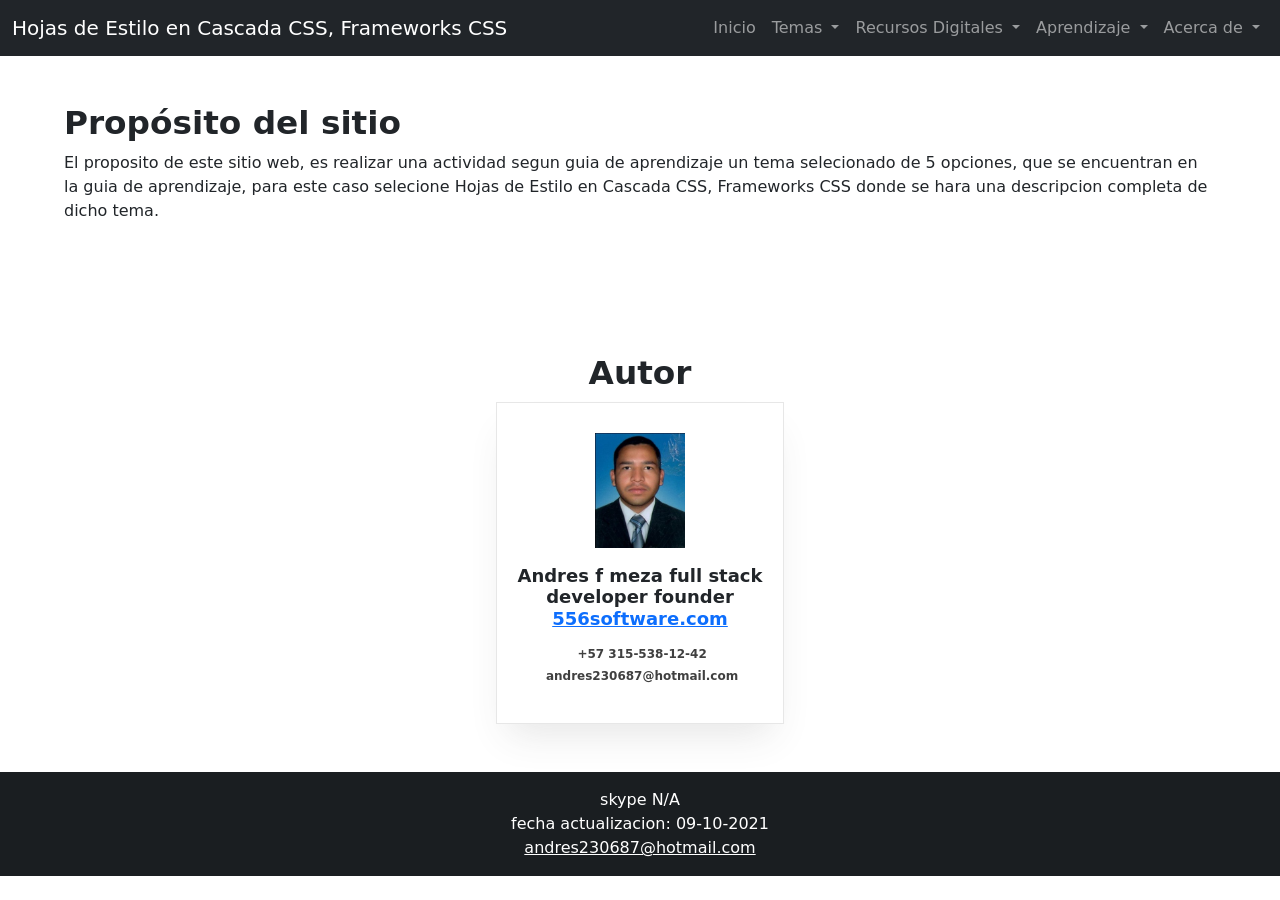
==== fase3/index.html @ 1dd3a530 "actividad 3 ok" ====
<!DOCTYPE html>
<html lang="es">
<head>
    <meta charset="UTF-8">
    <meta http-equiv="X-UA-Compatible" content="IE=edge">
    <meta name="viewport" content="width=device-width, initial-scale=1.0">
    <!-- CSS only -->
    <link rel="stylesheet" href="https://cdn.jsdelivr.net/npm/bootstrap@5.1.0/dist/css/bootstrap.min.css" >
    <link rel="stylesheet" href="../assets/css/style.css">
    <link rel="stylesheet" href="../assets/css/reescribir.css">
    <link rel="stylesheet" href="../assets/css/fase3.css">
    <title>Fase 2 Andres f meza</title>
</head>
<body>
  <header> 
  <nav class="navbar navbar-expand-lg navbar-dark bg-dark">
    <div class="container-fluid">
      <button class="navbar-toggler" type="button" data-bs-toggle="collapse" data-bs-target="#navbarTogglerDemo03" aria-controls="navbarTogglerDemo03" aria-expanded="false" aria-label="Toggle navigation">
        <span class="navbar-toggler-icon"></span>
      </button>
      <a class="navbar-brand" href="#">Hojas de Estilo en Cascada CSS, Frameworks CSS</a>
      <div class="collapse navbar-collapse" id="navbarTogglerDemo03">
        <ul class="navbar-nav ms-auto mb-2 mb-lg-0 ">
          <li class="nav-item">
            <a class="nav-link" href="#">Inicio</a>
          </li>
          <li class="nav-item dropdown">
            <a class="nav-link dropdown-toggle" href="#" id="navbarDropdownMenuLink" role="button" data-bs-toggle="dropdown" aria-expanded="false">
              Temas
            </a>
            <ul class="dropdown-menu" aria-labelledby="navbarDropdownMenuLink">
              <li><a class="dropdown-item" href="hojasestilos.html">Hojas de Estilo en Cascada CSS</a></li>
              <li><a class="dropdown-item" href="frameworks.html">Frameworks CSS</a></li>
            </ul>
          </li>
          
          <li class="nav-item dropdown">
            <a class="nav-link dropdown-toggle" href="#" id="navbarDropdownMenuLink" role="button" data-bs-toggle="dropdown" aria-expanded="false">
              Recursos Digitales
            </a>
            <ul class="dropdown-menu" aria-labelledby="navbarDropdownMenuLink">
                <li><a class="dropdown-item" href="recursosdigital1.html">Recurso 1</a></li>
                <li><a class="dropdown-item" href="recursodigital2.html">Recurso 2</a></li>
            </ul>
          </li>
          
          <li class="nav-item dropdown">
            <a class="nav-link dropdown-toggle" href="#" id="navbarDropdownMenuLink" role="button" data-bs-toggle="dropdown" aria-expanded="false">
              Aprendizaje
            </a>
            <ul class="dropdown-menu" aria-labelledby="navbarDropdownMenuLink">
              <li><a class="dropdown-item" href="#aprendizaje-1">Actividad  1</a></li>
              <li><a class="dropdown-item" href="#aprendizaje-2">Actividad  2</a></li>
            </ul>
          </li>

          <li class="nav-item dropdown">
            <a class="nav-link dropdown-toggle" href="#" id="navbarDropdownMenuLink" role="button" data-bs-toggle="dropdown" aria-expanded="false">
              Acerca de
            </a>
            <ul class="dropdown-menu" aria-labelledby="navbarDropdownMenuLink">
              <li><a class="dropdown-item" href="#autor">Autor</a></li>
            </ul>
          </li>

        </ul>
      </div>
    </div>
  </nav>
  </header>
  

  <main class="container-fase-3 mt-5">
     <section>
        <h2 class="h2">Propósito del sitio</h2>
        <p>El proposito de este sitio web, es realizar una actividad segun guia de aprendizaje
          un tema selecionado de 5 opciones, que se encuentran en la guia de aprendizaje, para este caso selecione 
          Hojas de Estilo en Cascada CSS, Frameworks CSS donde se hara una descripcion completa de dicho tema.         
        </p>
     </section>

    <article class="container-fase-3-autor" id="autor">
        <!-- Author-->
        <h2 class="text-center">Autor</h2>
        <div class="col-lg-3 col-sm-6 m-0-auto">
          <div class="team-card-style-3 mx-auto">
              <div class="team-thumb">
                 <img src="../assets/img/avatar7.jpg" alt="Andres f meza">
              </div>
              <h4 class="team-name">Andres f meza full stack developer founder
                 <a href="https://556software.com/">556software.com</a>
              </h4>
                <a class="team-contact-link" href="tel:+3155381242">
                  <i class="fe-icon-phone"></i>&nbsp;+57 315-538-12-42</a>
                <a class="team-contact-link" href="mailto:andres230687@hotmail.com">
                  <i class="fe-icon-mail"></i>&nbsp;andres230687@hotmail.com
                </a>
              
          </div>
      </div>
    </article>
    <br><br>
  </main>

  <!-- Footer -->
<footer class="bg-dark text-center text-white" >
  <!-- Copyright -->
  <div class="text-center p-3" style="background-color: rgba(0, 0, 0, 0.2);">
      skype N/A <br>
      fecha actualizacion: 09-10-2021 <br>
    <a class="text-white" href="mailto:andres230687@hotmail.com">andres230687@hotmail.com</a>
  </div>
  <!-- Copyright -->
</footer>
<!-- Footer -->
    
 <!-- JavaScript Bundle with Popper -->
<script src="https://cdn.jsdelivr.net/npm/bootstrap@5.1.0/dist/js/bootstrap.bundle.min.js"></script> 
</body>
</html>
---- assets/css/style.css ----
.code{
    background: black;
    color: white;
    padding: 7px;
}

.m-0-auto{
    margin: 0 auto;
}

div.noticia {
    width: 90%;
    margin: 20px auto;
    background-color: black;
    color: #fff;
    padding: 15px;
  }
  
  div.noticia img.izquierda {
    float: left;
    margin-right: 15px;
  }
  
  div.noticia img.derecha {
    float: right;
    margin-left: 15px;
  }
  
  div.reset {
    clear: both;
  }



  .team-card-style-1, .team-card-style-3, .team-card-style-5 {
    position: relative;
    max-width: 360px;
    text-align: center;
    background:#fff;
   box-shadow: 0 22px 36px -12px rgba(64, 64, 64, .13);
  }
  .team-contact-link {
    display: block;
    margin-top: 4px;
    transition: all 0.25s;
    font-size: 12px;
    font-weight: 700;
    text-decoration: none;
  }
  .team-contact-link > i {
    display: inline-block;
    font-size: 1.1em;
    vertical-align: middle;
  }
  .team-card-style-1 .team-position, .team-card-style-3 .team-position, .team-card-style-4 .team-position {
    display: block;
    margin-bottom: 8px;
    color: #8c8c8c;
    font-size: 12px;
    font-weight: 700;
    opacity: 0.6;
  }
  .team-card-style-3 .team-name, .team-card-style-4 .team-name, .team-card-style-5 .team-name {
    margin-bottom: 16px;
    font-size: 18px;
    font-weight: 600;
  }
  .team-thumb > img {
    display: block;
    width: 100%;
  }
  .team-card-style-1 {
    padding-bottom: 36px;
  }
  .team-card-style-1 > * {
    position: relative;
    z-index: 5;
  }
  .team-card-style-1::before {
    position: absolute;
    top: 0;
    left: 0;
    width: 100%;
    height: 0;
    transition: all 0.3s 0.12s;
    content: '';
    opacity: 0;
  }
  .team-card-style-1 .team-card-inner {
    margin-bottom: 16px;
    padding-top: 48px;
    padding-right: 16px;
    padding-bottom: 20px;
    padding-left: 16px;
    background-color: #fff;
    box-shadow: 0 22px 36px -12px rgba(64, 64, 64, .13);
  }
  .team-card-style-1 .team-thumb {
    width: 108px;
    height: 108px;
    margin: auto;
    margin-bottom: 16px;
    border-radius: 50%;
    overflow: hidden;
  }
  .team-card-style-1 .team-social-bar {
    margin-top: 16px;
    margin-bottom: 8px;
    transform: scale(0.8);
  }
  .team-card-style-1 .team-contact-link {
    transition-delay: 0.12s;
    color: #8c8c8c;
    opacity: 0.6;
  }
  .team-card-style-1 .team-contact-link:hover {
    color: #8c8c8c;
    opacity: 1;
  }
  .team-card-style-1 .team-card-inner, .team-card-style-1 .team-thumb, .team-card-style-1 .team-social-bar {
    transition: all 0.3s 0.12s;
  }
  .team-card-style-1 .team-position, .team-card-style-1 .team-name {
    transition: color 0.3s 0.12s;
  }
  .team-card-style-1 .team-name {
    margin-bottom: 0;
    font-size: 20px;
    font-weight: bold;
  }
  .no-touchevents .team-card-style-1:hover::before {
    height: 100%;
    box-shadow: 0 22px 36px -12px rgba(64, 64, 64, .13);
    opacity: 1;
  }
  .no-touchevents .team-card-style-1:hover .team-card-inner {
    background-color: transparent;
    box-shadow: none;
  }
  .no-touchevents .team-card-style-1:hover .team-thumb {
    transform: scale(1.1);
  }
  .no-touchevents .team-card-style-1:hover .team-social-bar {
    transform: scale(1);
  }
  .no-touchevents .team-card-style-1:hover .team-contact-link, .no-touchevents .team-card-style-1:hover .team-position, .no-touchevents .team-card-style-1:hover .team-name {
    color: #fff;
  }
  .no-touchevents .team-card-style-1:hover .team-contact-link {
    opacity: 1;
  }
  .team-card-style-2 {
    position: relative;
  }
  .team-card-style-2 > img {
    display: block;
    width: 100%;
  }
  .team-card-style-2::before, .team-card-style-2::after {
    display: block;
    position: absolute;
    top: 0;
    left: 0;
    width: 100%;
    height: 100%;
    transition: opacity 0.35s 0.12s;
    content: '';
    z-index: 1;
  }
  .team-card-style-2::before {
    background-color: rgba(0, 0, 0, .25);
  }
  .team-card-style-2::after {
    opacity: 0;
  }
  .team-card-style-2 .team-card-inner {
    position: absolute;
    top: 50%;
    width: 100%;
    padding: 20px;
    transform: translateY(-45%);
    transition: all 0.35s 0.12s;
    text-align: center;
    opacity: 0;
    z-index: 5;
  }
  .team-card-style-2 .team-name, .team-card-style-2 .team-position, .team-card-style-2 .team-contact-link {
    color: #fff;
  }
  .team-card-style-2 .team-name {
    margin-bottom: 5px;
    font-size: 20px;
    font-weight: bold;
  }
  .team-card-style-2 .team-position {
    display: block;
    margin-bottom: 16px;
    font-size: 12px;
    font-weight: 600;
    text-transform: uppercase;
  }
  .team-card-style-2 .team-social-bar {
    margin-top: 16px;
    margin-bottom: 8px;
  }
  .team-card-style-2 .team-contact-link {
    opacity: 1;
  }
  .team-card-style-2:hover::before {
    opacity: 0;
  }
  .team-card-style-2:hover::after {
    opacity: 0.7;
  }
  .team-card-style-2:hover .team-card-inner {
    transform: translateY(-50%);
    opacity: 1;
  }
  .team-card-style-3, .team-card-style-4 {
    position: relative;
    padding-top: 30px;
    padding-right: 20px;
    padding-bottom: 38px;
    padding-left: 20px;
    transition: all 0.35s;
    border: 1px solid #e7e7e7;
  }
  .team-card-style-3 .team-thumb, .team-card-style-4 .team-thumb {
    width: 90px;
    margin: auto;
    margin-bottom: 17px;
  }
  .team-card-style-3 .team-position, .team-card-style-4 .team-position {
    margin-bottom: 0;
  }
  .team-card-style-3 .team-contact-link, .team-card-style-4 .team-contact-link {
    color: #404040;
    font-weight: 600;
  }
  .team-card-style-3 .team-contact-link > i, .team-card-style-4 .team-contact-link > i {
    color: #8c8c8c !important;
  }
  .team-card-style-3 .team-contact-link:hover, .team-card-style-4 .team-contact-link:hover {
    color: rgba(64, 64, 64, .6);
  }
  .team-card-style-3 .team-social-bar-wrap, .team-card-style-4 .team-social-bar-wrap {
    position: absolute;
    bottom: -18px;
    left: 0;
    width: 100%;
  }
  .team-card-style-3 .team-social-bar-wrap > .team-social-bar, .team-card-style-4 .team-social-bar-wrap > .team-social-bar {
    display: table;
    margin: auto;
    background-color: #fff;
    box-shadow: 0 12px 20px 1px rgba(64, 64, 64, .11);
  }
  .team-card-style-3:hover, .team-card-style-4:hover {
    border-color: transparent;
    box-shadow: 0 12px 20px 1px rgba(64, 64, 64, .09);
  }
  .team-card-style-4 {
    padding-top: 24px;
    padding-bottom: 31px;
    padding-left: 24px;
  }
  .team-card-style-4 .team-name {
    margin-bottom: 5px;
  }
  .team-card-style-4 .team-social-bar-wrap {
    position: relative;
    bottom: auto;
    left: auto;
    margin-top: 20px;
  }
  .team-card-style-4 .team-social-bar-wrap > .team-social-bar {
    margin: 0;
  }
  .team-card-style-5 {
    padding-bottom: 24px;
    transition: box-shadow 0.35s 0.12s;
  }
  .team-card-style-5 .team-thumb {
    position: relative;
    margin-bottom: 24px;
  }
  .team-card-style-5 .team-thumb::after {
    display: block;
    position: absolute;
    top: 0;
    left: 0;
    width: 100%;
    height: 100%;
    transition: opacity 0.35s 0.12s;
    background-color: #ac32e4;
    content: '';
    opacity: 0;
    z-index: 1;
  }
  .team-card-style-5 .team-card-inner {
    position: absolute;
    bottom: 0;
    left: 0;
    width: 100%;
    padding: 16px;
    padding-bottom: 26px;
    transform: translateY(10px);
    transition: all 0.35s 0.12s;
    text-align: center;
    opacity: 0;
    z-index: 5;
  }
  .team-card-style-5 .team-contact-link, .team-card-style-5 .team-contact-link:hover {
    color: #fff;
  }
  .team-card-style-5 .sb-style-6.sb-light-skin, .team-card-style-5 .sb-style-7.sb-light-skin {
    border-color: rgba(255, 255, 255, .35);
  }
  .team-card-style-5 .team-name {
    margin-bottom: 6px;
    padding: 0 16px;
  }
  .team-card-style-5 .team-position {
    display: block;
    padding: 0 16px;
    transition: color 0.35s 0.12s;
  }
  .team-card-style-5:hover {
    box-shadow: 0 12px 20px 1px rgba(64, 64, 64, .09);
  }
  .team-card-style-5:hover .team-thumb::after {
    opacity: 0.7;
  }
  .team-card-style-5:hover .team-card-inner {
    transform: translateY(0);
    opacity: 1;
  }
  .team-card-style-5:hover .team-position {
    color: #ac32e4;
  }
  .team-card-style-3 .team-social-bar-wrap>.team-social-bar, .team-card-style-4 .team-social-bar-wrap>.team-social-bar {
      display: table;
      margin: auto;
      background-color: #fff;
      -webkit-box-shadow: 0 12px 20px 1px rgba(64,64,64,0.11);
      box-shadow: 0 12px 20px 1px rgba(64,64,64,0.11);
  }
  .social-btn {
      display: inline-block;
      width: 36px;
      height: 36px;
      margin: 0;
      -webkit-transition: all .3s;
      transition: all .3s;
      font-size: 18px;
      line-height: 36px;
      vertical-align: middle;
      text-align: center !important;
      text-decoration: none;
  }
  .sb-twitter {
      color: #55acee !important;
  }
  .sb-github {
      color: #4183c4 !important;
  }
  .sb-linkedin {
      color: #0976b4 !important;
  }
  .sb-skype {
      color: #00aff0 !important;
  }
  .sb-style-2, .sb-style-3, .sb-style-4, .sb-style-5 {
    margin-right: 10px;
    margin-bottom: 10px;
    border-radius: 50%;
    background-color: #f5f5f5;
  }
  .sb-style-2.sb-light-skin, .sb-style-3.sb-light-skin, .sb-style-4.sb-light-skin, .sb-style-5.sb-light-skin {
    background-color: rgba(255, 255, 255, .1);
  }
  .sb-style-2:hover, .sb-style-3:hover, .sb-style-4:hover, .sb-style-5:hover, .sb-style-2.hover, .sb-style-3.hover, .sb-style-4.hover, .sb-style-5.hover {
    background-color: #fff;
    box-shadow: 0 12px 20px 1px rgba(64, 64, 64, .11);
  }
---- assets/css/reescribir.css ----
.code{
    background: black;
    color: white;
    padding: 7px;
}
---- assets/css/fase3.css ----
/* 
*{
    margin: 0px;
    padding: 0px;
} */

body {
    margin: 0;
    font-family: system-ui,-apple-system,"Segoe UI",Roboto,"Helvetica Neue",Arial,"Noto Sans","Liberation Sans",sans-serif,"Apple Color Emoji","Segoe UI Emoji","Segoe UI Symbol","Noto Color Emoji";
    font-size: 1rem;
    font-weight: 400;
    color: #212529;
}

.h1, .h2, .h3, .h4, .h5, .h6, h1, h2, h3, h4, h5, h6 {
    margin-top: 0;
    margin-bottom: .5rem;
    font-weight: 700;
    line-height: 1.2;
}

.h4{
    font-size: 1.5rem;
}

.container-fase-3{
    display: flex;
    flex-direction: column;
    max-width: 90%;
    margin: 0 auto;
}


p {
    margin-top: 0;
    margin-bottom: 1rem;
}

.h2,
h2 {
    font-size: calc(1.325rem + 0.9vw);
}

.container-fase-3-autor{
    display: flex;
    margin-top: 10%;
    flex-direction: column;
}
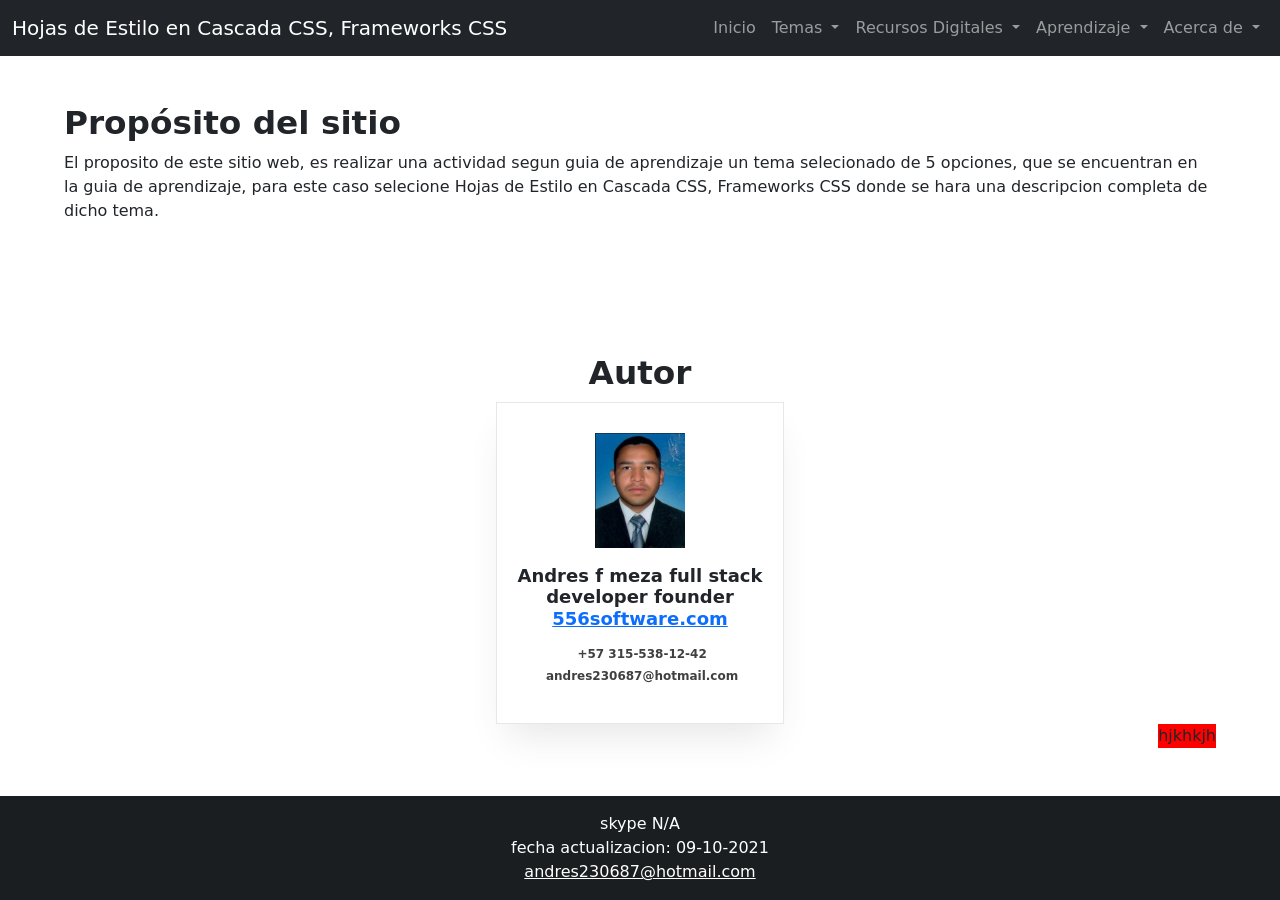
==== commit 09519445: "test timeline" ====
--- a/fase3/index.html
+++ b/fase3/index.html
@@ -99,6 +99,11 @@
           </div>
       </div>
     </article>
+
+    <aside style="background: red;display: flex;align-self: end;">
+      hjkhkjh
+      <iframe src="https://www.facebook.com/plugins/page.php?href=https%3A%2F%2Fes-la.facebook.com%2FUniversidadUNAD%2F&tabs=timeline&width=0&height=0&small_header=false&adapt_container_width=true&hide_cover=false&show_facepile=true&appId" width="0" height="0" style="border:none;overflow:hidden" scrolling="no" frameborder="0" allowfullscreen="true" allow="autoplay; clipboard-write; encrypted-media; picture-in-picture; web-share"></iframe>
+    </aside>
     <br><br>
   </main>
 
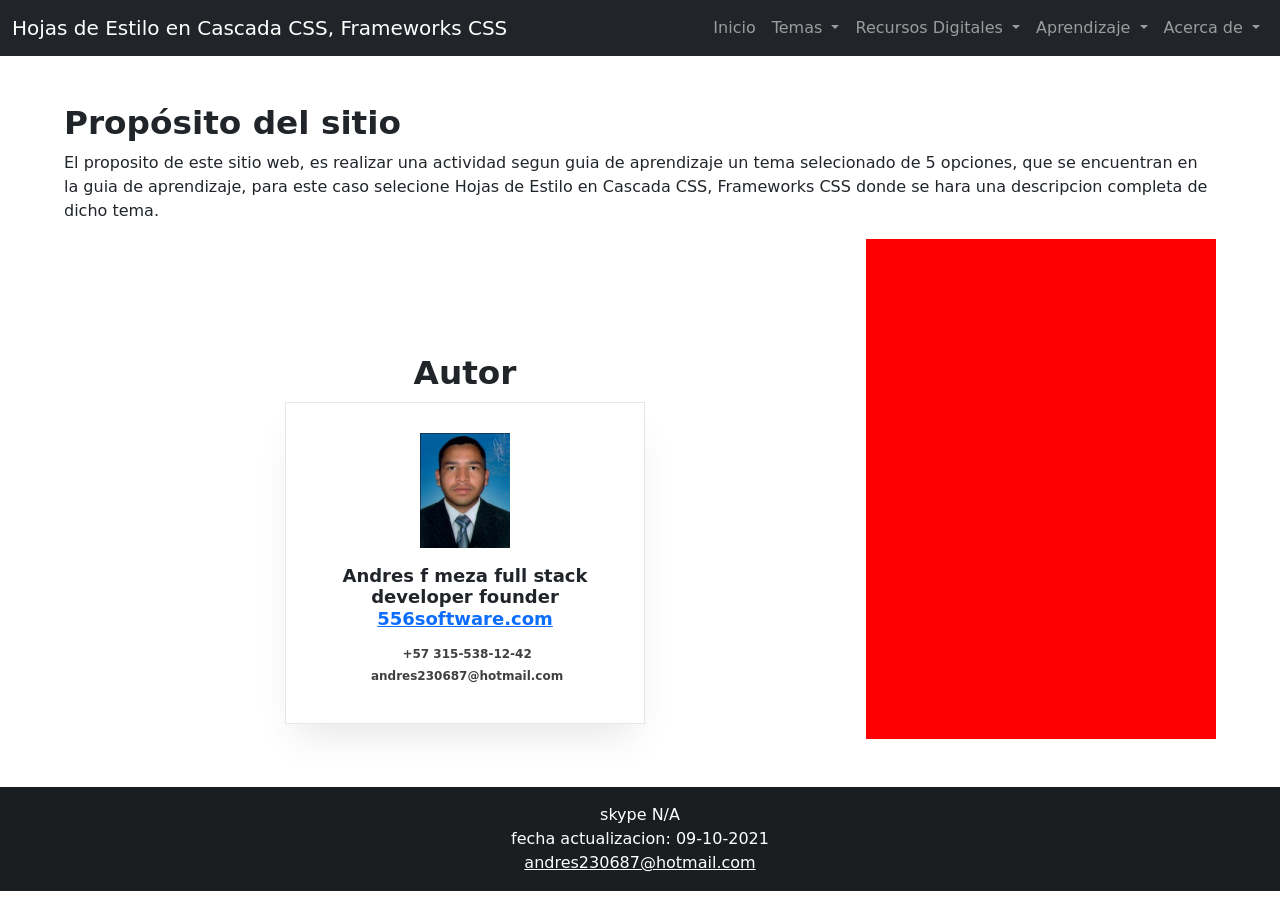
==== commit b9256bc9: "se agrega time line" ====
--- a/fase3/index.html
+++ b/fase3/index.html
@@ -79,31 +79,32 @@
         </p>
      </section>
 
-    <article class="container-fase-3-autor" id="autor">
-        <!-- Author-->
-        <h2 class="text-center">Autor</h2>
-        <div class="col-lg-3 col-sm-6 m-0-auto">
-          <div class="team-card-style-3 mx-auto">
-              <div class="team-thumb">
-                 <img src="../assets/img/avatar7.jpg" alt="Andres f meza">
-              </div>
-              <h4 class="team-name">Andres f meza full stack developer founder
-                 <a href="https://556software.com/">556software.com</a>
-              </h4>
-                <a class="team-contact-link" href="tel:+3155381242">
-                  <i class="fe-icon-phone"></i>&nbsp;+57 315-538-12-42</a>
-                <a class="team-contact-link" href="mailto:andres230687@hotmail.com">
-                  <i class="fe-icon-mail"></i>&nbsp;andres230687@hotmail.com
-                </a>
-              
-          </div>
-      </div>
-    </article>
+     <div class="flex-container">
+        <section class="container-fase-3-autor" id="autor">
+          <!-- Author-->
+          <h2 class="text-center">Autor</h2>
+          <div class="col-md-12 m-0-auto">
+            <div class="team-card-style-3 mx-auto">
+                <div class="team-thumb">
+                  <img src="../assets/img/avatar7.jpg" alt="Andres f meza">
+                </div>
+                <h4 class="team-name">Andres f meza full stack developer founder
+                  <a href="https://556software.com/">556software.com</a>
+                </h4>
+                  <a class="team-contact-link" href="tel:+3155381242">
+                    <i class="fe-icon-phone"></i>&nbsp;+57 315-538-12-42</a>
+                  <a class="team-contact-link" href="mailto:andres230687@hotmail.com">
+                    <i class="fe-icon-mail"></i>&nbsp;andres230687@hotmail.com
+                  </a>
+                
+            </div>
+        </div>
+      </section>
 
-    <aside style="background: red;display: flex;align-self: end;">
-      hjkhkjh
-      <iframe src="https://www.facebook.com/plugins/page.php?href=https%3A%2F%2Fes-la.facebook.com%2FUniversidadUNAD%2F&tabs=timeline&width=0&height=0&small_header=false&adapt_container_width=true&hide_cover=false&show_facepile=true&appId" width="0" height="0" style="border:none;overflow:hidden" scrolling="no" frameborder="0" allowfullscreen="true" allow="autoplay; clipboard-write; encrypted-media; picture-in-picture; web-share"></iframe>
-    </aside>
+      <aside style="background: red;display: flex;align-self: end;">
+        <iframe src="https://www.facebook.com/plugins/page.php?href=https%3A%2F%2Fwww.facebook.com%2FUniversidadUNAD%2F&tabs=timeline&width=350&height=500&small_header=false&adapt_container_width=true&hide_cover=false&show_facepile=true&appId" width="350" height="500" style="border:none;overflow:hidden" scrolling="no" frameborder="0" allowfullscreen="true" allow="autoplay; clipboard-write; encrypted-media; picture-in-picture; web-share"></iframe>
+      </aside>
+     </div>
     <br><br>
   </main>
 
--- a/assets/css/fase3.css
+++ b/assets/css/fase3.css
@@ -47,5 +47,13 @@
     flex-direction: column;
 }
 
+.flex-container {
+    display: flex;
+  }
+  
+  .flex-container section {
+    flex: 2; 
+  }
 
 
+
